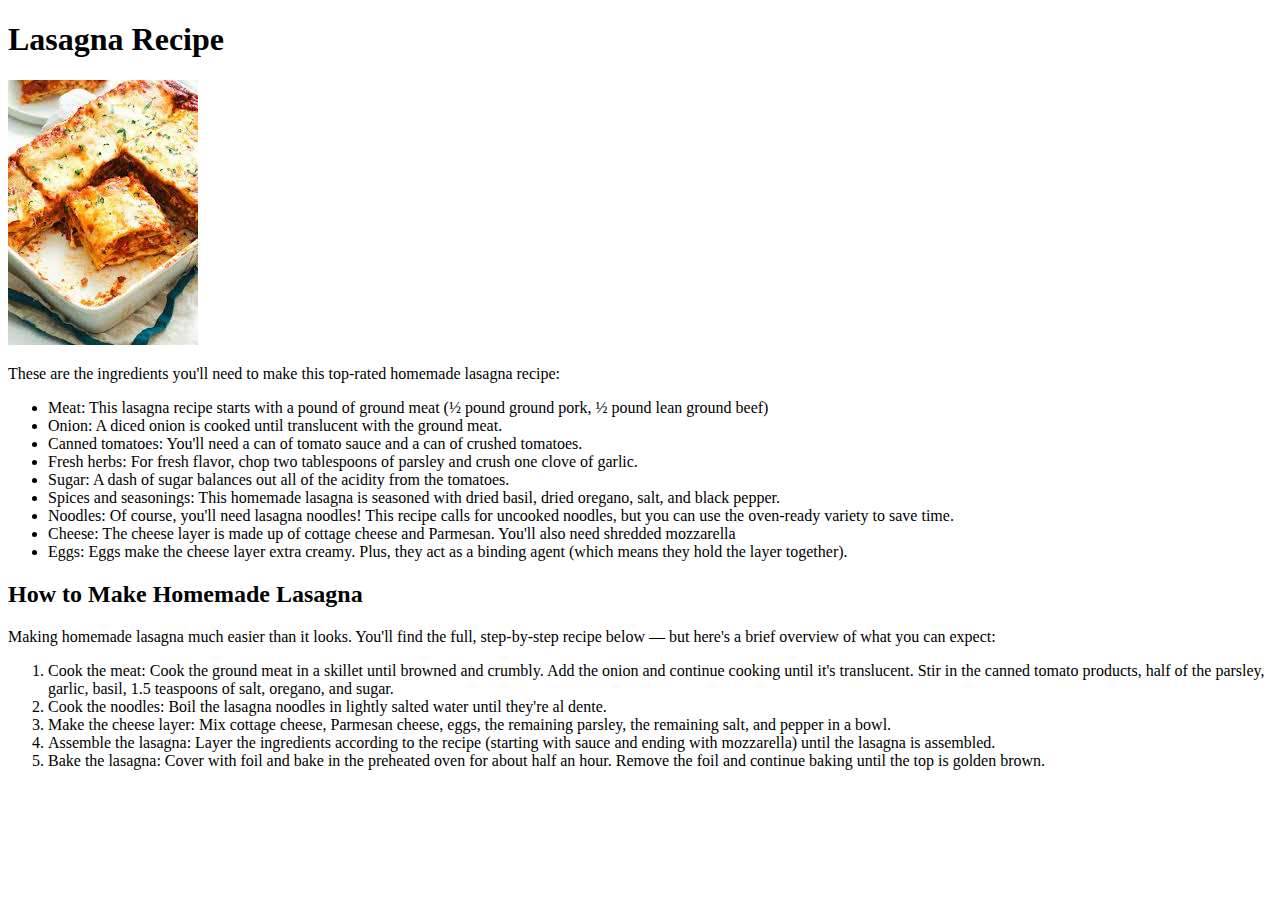
==== recipes/lasagna.html @ 73dcd048 "Structured the Html and Built the recipe pages of three recipe" ====
<!DOCTYPE html>
<html lang="en">
<head>
    <meta charset="UTF-8">
    <meta http-equiv="X-UA-Compatible" content="IE=edge">
    <meta name="viewport" content="width=device-width, initial-scale=1.0">
    <title>Recipes</title>
</head>
<body>
    <h1>Lasagna Recipe</h1>
    <img src="/images/lasagna.jpeg" alt="An Images of home baked Lasagna">
    <p>These are the ingredients you'll need to make this top-rated homemade lasagna recipe:</p>
    <ul>
        <li>Meat: This lasagna recipe starts with a pound of ground meat (½ pound ground pork, ½ pound lean ground beef)</li>
        <li> Onion: A diced onion is cooked until translucent with the ground meat. </li>
        <li>Canned tomatoes: You'll need a can of tomato sauce and a can of crushed tomatoes.</li>
        <li>Fresh herbs: For fresh flavor, chop two tablespoons of parsley and crush one clove of garlic. </li>
        <li> Sugar: A dash of sugar balances out all of the acidity from the tomatoes. </li>
        <li>Spices and seasonings: This homemade lasagna is seasoned with dried basil, dried oregano, salt, and black pepper. </li>
        <li>Noodles: Of course, you'll need lasagna noodles! This recipe calls for uncooked noodles, but you can use the oven-ready variety to save time. </li>
        <li>Cheese: The cheese layer is made up of cottage cheese and Parmesan. You'll also need shredded mozzarella</li>
        <li>Eggs: Eggs make the cheese layer extra creamy. Plus, they act as a binding agent (which means they hold the layer together).</li>
    </ul>
    <h2>How to Make Homemade Lasagna </h2>
    <p>Making homemade lasagna much easier than it looks. You'll find the full, step-by-step recipe below — but here's a brief overview of what you can expect: </p>
    <ol>
        <li>Cook the meat: Cook the ground meat in a skillet until browned and crumbly. Add the onion and continue cooking until it's translucent. Stir in the canned tomato products, half of the parsley, garlic, basil, 1.5 teaspoons of salt, oregano, and sugar.</li>
        <li> Cook the noodles: Boil the lasagna noodles in lightly salted water until they're al dente.</li>
        <li>Make the cheese layer: Mix cottage cheese, Parmesan cheese, eggs, the remaining parsley, the remaining salt, and pepper in a bowl.</li>
        <li>Assemble the lasagna: Layer the ingredients according to the recipe (starting with sauce and ending with mozzarella) until the lasagna is assembled. </li>
        <li>Bake the lasagna: Cover with foil and bake in the preheated oven for about half an hour. Remove the foil and continue baking until the top is golden brown. </li>
    </ol>
</body>
</html>
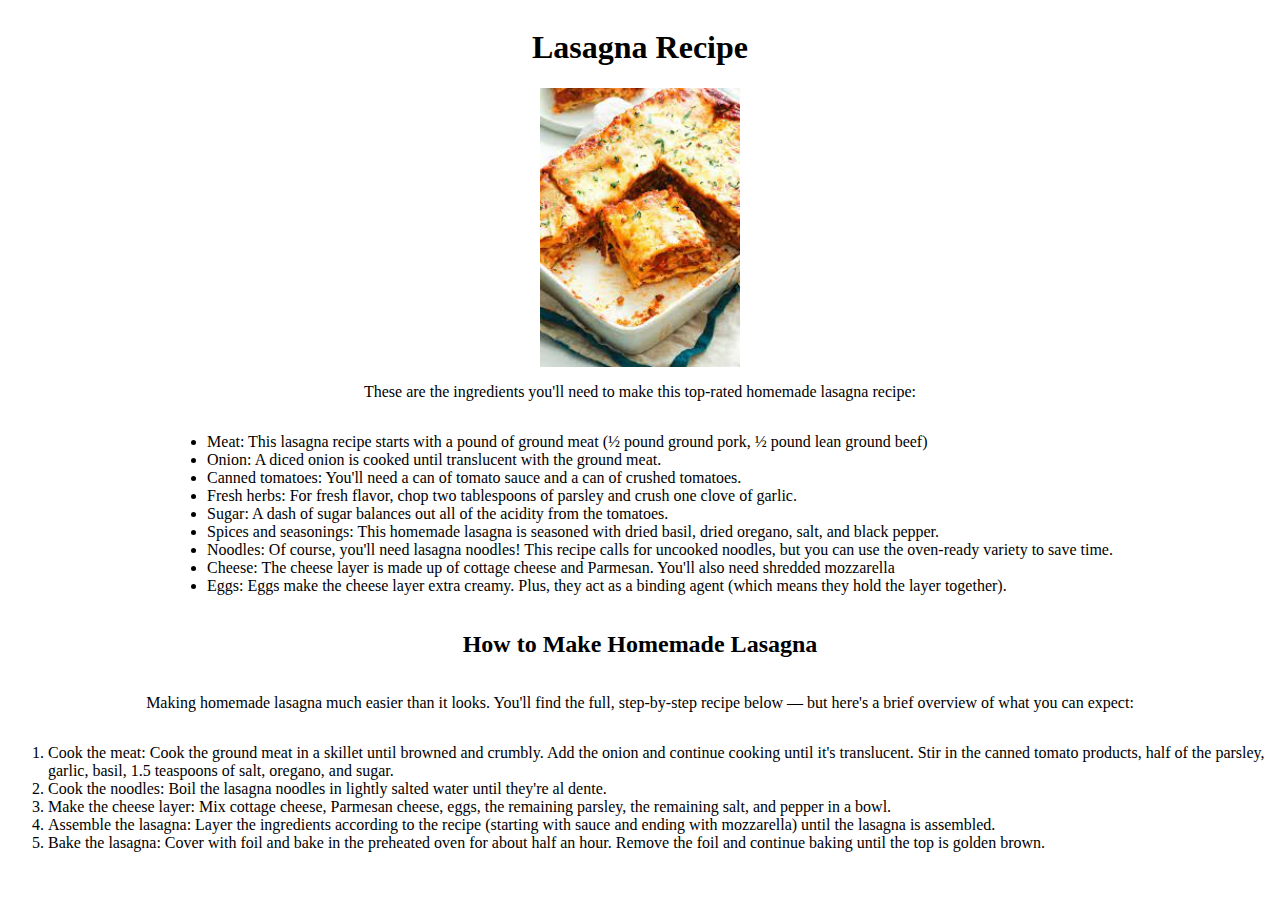
==== commit bf794623: "Build Style.css file and styled the main page" ====
--- a/recipes/lasagna.html
+++ b/recipes/lasagna.html
@@ -4,6 +4,7 @@
     <meta charset="UTF-8">
     <meta http-equiv="X-UA-Compatible" content="IE=edge">
     <meta name="viewport" content="width=device-width, initial-scale=1.0">
+    <link rel="stylesheet" href="/lasagna.css">
     <title>Recipes</title>
 </head>
 <body>
--- a/lasagna.css
+++ b/lasagna.css
@@ -0,0 +1,10 @@
+body{
+    display:flex;
+    flex-direction: column;
+    justify-content: center;
+    align-items: center;
+}
+img{
+    width:200px;
+    height:auto;
+}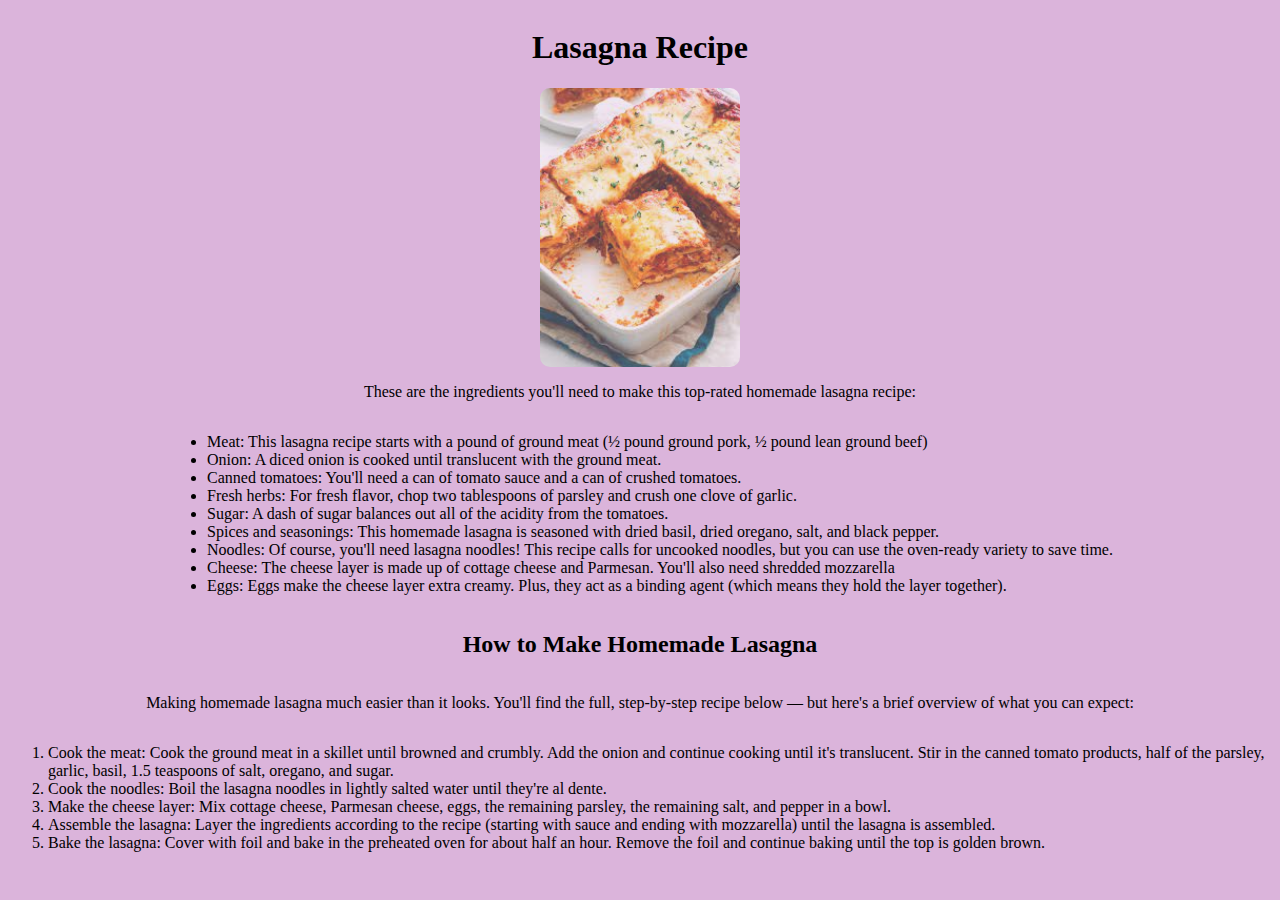
==== commit 8691ec59: "Applied the style for the recipe pages with a single page of css" ====
--- a/recipes/lasagna.html
+++ b/recipes/lasagna.html
@@ -4,7 +4,7 @@
     <meta charset="UTF-8">
     <meta http-equiv="X-UA-Compatible" content="IE=edge">
     <meta name="viewport" content="width=device-width, initial-scale=1.0">
-    <link rel="stylesheet" href="/lasagna.css">
+    <link rel="stylesheet" href="/food.css">
     <title>Recipes</title>
 </head>
 <body>
--- a/food.css
+++ b/food.css
@@ -0,0 +1,17 @@
+body{
+    display:flex;
+    flex-direction: column;
+    justify-content: center;
+    align-items: center;
+    background-color: rgb(219, 180, 219);
+    color:black;
+    
+    
+}
+img{
+    width:200px;
+    height:auto;
+    opacity: 0.7;
+    border-radius: 10px;
+
+}